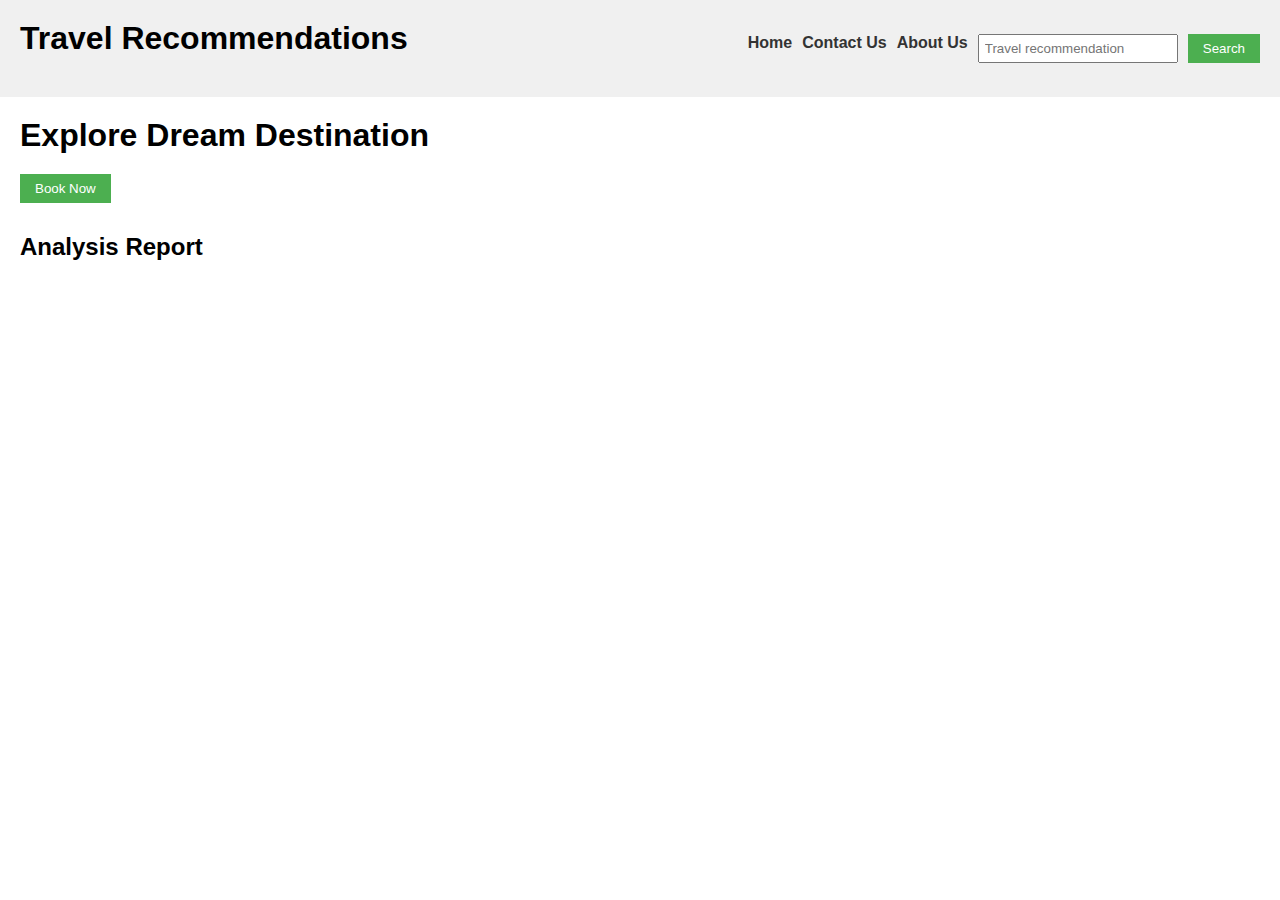
==== index.html @ 216cb4fa "first commit" ====
<!DOCTYPE html>
<html lang="en">

<head>
    <meta charset="UTF-8">
    <meta name="viewport" content="width=device-width, initial-scale=1.0">
    <title>Travel Recommendation</title>
    <link rel="stylesheet" href="travel_recommendation.css">
</head>

<body>
    <nav>
        <h1>Travel Recommendations</h1>
        <ul>
            <li><a href="./index.html" id="home">Home</a></li>
            <li><a href="./contact_us.html" id="contact">Contact Us</a></li>
            <li><a href="./about.html" id="about">About Us</a></li>
            <li>
                <input type="text" id="conditionInput" placeholder="Travel recommendation">
            </li>
            <li>
                <button id="btnSearch">Search</button>
            </li>
        </ul>
    </nav>
    <div class="container">
        <div class="analysisForm">
            <h1>Explore Dream Destination</h1>
            <button id="addPatient">Book Now</button>
            <h2>Analysis Report</h2>
            <div id="report"></div>
        </div>
        <div class="searchCondition">
            <div id="result"></div>
        </div>
    </div>
    <script src="./health_analysis.js"></script>
</body>

</html>
---- travel_recommendation.css ----
/* General Reset */
* {
    margin: 0;
    padding: 0;
    box-sizing: border-box;
}

/* Body Styling */
body {
    background-image: url(https://www.laumcrh.com/ContentFiles/1882Image.jpg?w=600&h=345&mode=crop);
    background-size: cover;
    background-repeat: no-repeat;
    background-position: center;
    font-family: Arial, sans-serif;
}

/* Navigation Bar */
nav {
    background-color: #f0f0f0;
    padding: 20px;
    display: flex;
    align-items: center;
    justify-content: space-between;
}

nav ul {
    list-style: none;
    display: flex;
    gap: 10px;
}

nav a {
    text-decoration: none;
    color: #333;
    font-weight: bold;
}

input[type="text"] {
    padding: 5px;
    width: 200px;
}

button {
    padding: 7px 15px;
    background-color: #4CAF50;
    color: white;
    border: none;
    cursor: pointer;
}

button:hover {
    background-color: #45a049;
}

/* Page Layout */
.container {
    display: flex;
    gap: 20px;
    padding: 20px;
}

.analysisForm,
.searchCondition {
    flex: 1;
}

h1 {
    margin-bottom: 20px;
}

h2 {
    margin-top: 30px;
}

/* Report and Result Sections */
#report,
#result {
    padding: 10px;
    max-width: 400px;
    word-wrap: break-word;
}

#result {
    height: 400px;
    width: 500px;
    display: flex;
    align-items: center;
    justify-content: space-around;
    flex-direction: column;
}

#result img {
    width: 200px;
    height: 100px;
}
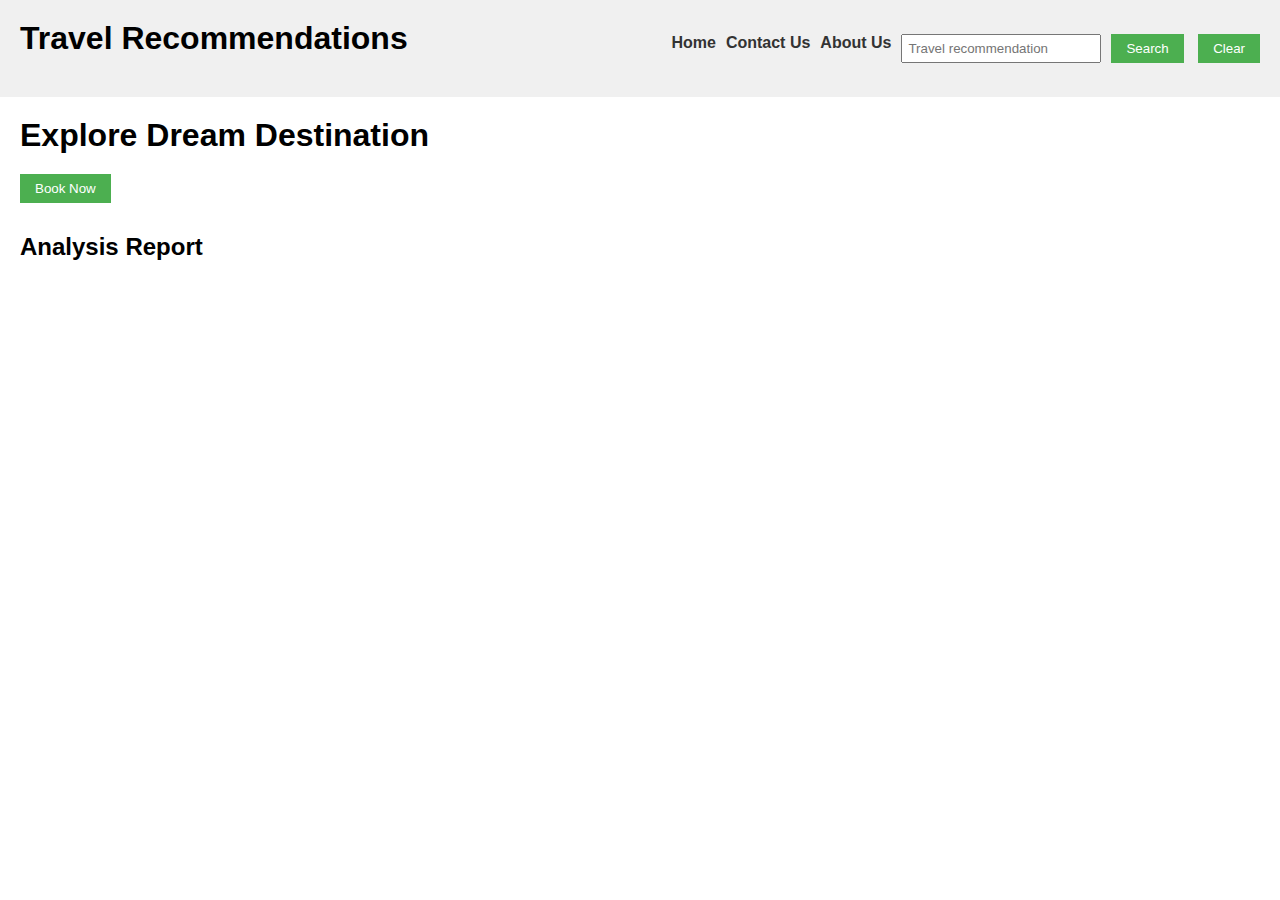
==== commit c313c800: "fixed js issue" ====
--- a/index.html
+++ b/index.html
@@ -34,7 +34,7 @@
             <div id="result"></div>
         </div>
     </div>
-    <script src="./health_analysis.js"></script>
+    <script src="./travel_recommendation.js"></script>
 </body>
 
 </html>
